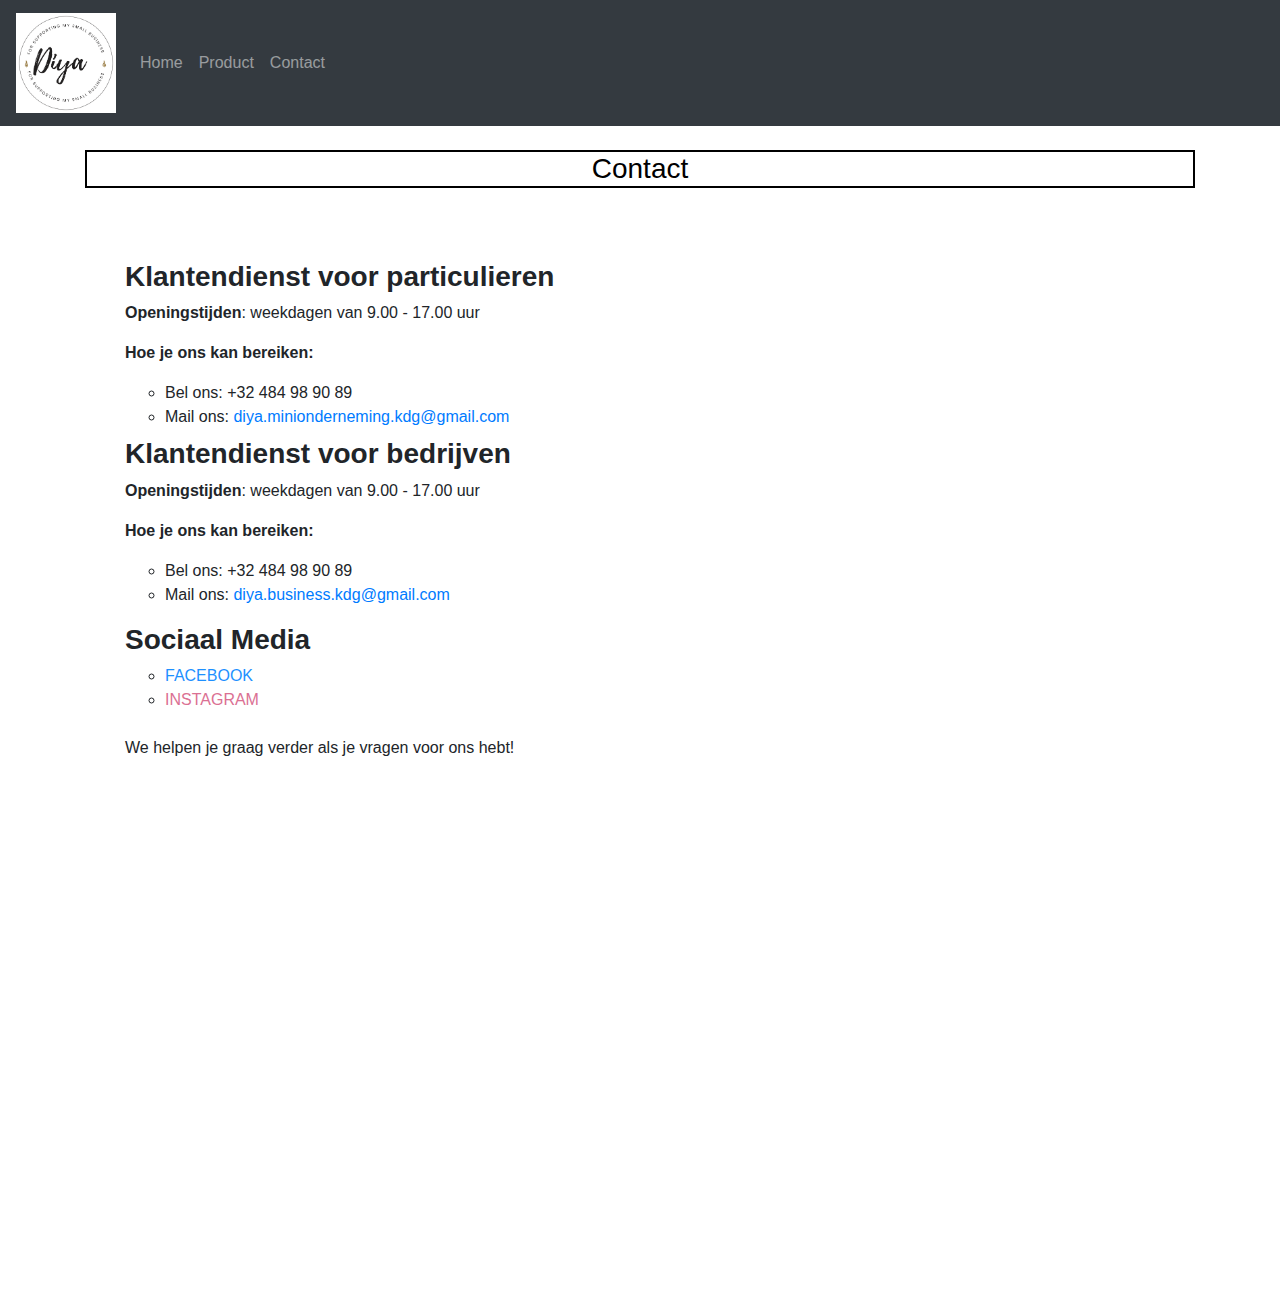
==== Contact.html @ c11ee864 "init" ====
<!DOCTYPE html>
<html lang="en">
<head>
  <title>Contact</title>
  <meta charset="utf-8">
  <meta name="viewport" content="width=device-width, initial-scale=1">
  <link rel="stylesheet" href="https://cdn.jsdelivr.net/npm/bootstrap@4.6.2/dist/css/bootstrap.min.css">
  <script src="https://cdn.jsdelivr.net/npm/jquery@3.6.3/dist/jquery.slim.min.js"></script>
  <script src="https://cdn.jsdelivr.net/npm/popper.js@1.16.1/dist/umd/popper.min.js"></script>
  <script src="https://cdn.jsdelivr.net/npm/bootstrap@4.6.2/dist/js/bootstrap.bundle.min.js"></script>

  <!-- Google tag (gtag.js) -->
<script async src="https://www.googletagmanager.com/gtag/js?id=G-5TCP4F4NT1"></script>
<script>
  window.dataLayer = window.dataLayer || [];
  function gtag(){dataLayer.push(arguments);}
  gtag('js', new Date());

  gtag('config', 'G-5TCP4F4NT1');
</script>

</head>
    
<body>

<nav class="navbar navbar-expand-sm bg-dark navbar-dark">
  <!-- Brand -->
<a class="navbar-brand" href="#">
    <img src="Diya2.png" alt="Logo" style="width:100px;">
  </a>
    
    
  <!-- Links -->
  <ul class="navbar-nav">
    <li class="nav-item">
      <a class="nav-link" href="HomeIndex.html">Home</a>
    </li>
   
    <li class="nav-item">
      <a class="nav-link" href="Product.html">Product</a>
    </li>
    
    </li>
      
      
       <li class="nav-item">
      <a class="nav-link" href="Contact.html">Contact</a>

      

    </li>
      
  </ul>
    
</nav>
<br>
    
  
<div class="container">
  <h3 style="color: black; border: 2px solid black; text-align: center;">Contact</h3>
    <br>
  
      <br>
    </ul>
  <ul>
    <p style="font-weight: 400;" data-mce-style="font-weight: 400;"> </p>
<h3 style="font-weight: 400;" data-mce-style="font-weight: 400;"><strong>Klantendienst voor particulieren</strong></h3>
<p style="font-weight: 400;" data-mce-style="font-weight: 400;"><strong>Openingstijden</strong>: weekdagen van 9.00 - 17.00 uur<strong> </strong></p>
<p style="font-weight: 400;" data-mce-style="font-weight: 400;"><strong>Hoe je ons kan bereiken:</strong><em></em> </p>
<ul>
<li>Bel ons: +32 484 98 90 89</li>
<li>Mail ons: <a data-mce-fragment="1" href="diya.minionderneming.kdg@gmail.com" class="footer_link" data-mce-href="diya.minionderneming.kdg@gmail.com">diya.minionderneming.kdg@gmail.com</a>
</li>
</ul>
<h3><strong></strong></h3>
<h3><strong></strong></h3>
<h3><strong></strong></h3>
<h3><strong>Klantendienst voor bedrijven</strong></h3>
<p style="font-weight: 400;" data-mce-style="font-weight: 400;"><strong> Openingstijden</strong>: weekdagen van 9.00 - 17.00 uur<strong> </strong></p>
<p style="font-weight: 400;" data-mce-style="font-weight: 400;"><strong>Hoe je ons kan bereiken:</strong></p>
<ul>
  <li>Bel ons: +32 484 98 90 89  </li>
  <li>Mail ons: <a data-mce-fragment="1" href="diya.business.kdg@gmail.com" class="footer_link" data-mce-href="mailto:diya.business.kdg@gmail.com">diya.business.kdg@gmail.com</a>
  </li> 
</ul>
  <p style="font-weight: 400;" data-mce-style="font-weight: 400;"> </p>
<h3 style="font-weight: 400;" data-mce-style="font-weight: 400;"><strong>Sociaal Media</strong></h3>
<ul>
<li ><a style="color: dodgerblue; font-weight: 400;" data-mce-style="font-weight: 400;" href="https://www.facebook.com/profile.php?id=61553470184452" target="BBB">FACEBOOK</a></li>
    <li ><a style="color: palevioletred; font-weight: 400;" data-mce-style="font-weight: 400;" href="https://www.instagram.com/diya_kdg/" target="BBB">INSTAGRAM</a></li>
  </ul>
      <br>
    <p style="font-weight: 400;" data-mce-style="font-weight: 400;">We helpen je graag verder als je vragen voor ons hebt! </p>

  </ul>
    <br>
  <div class="et_pb_module et_pb_code et_pb_code_0">
				
				
				
				<!--Dit heb ik volledig uit de website van Vinatera gekopieerd want het leek mij veel te moeillijk om zelf te doen maar het was te mooi om het niet op mijn webpagina te hebben-->
      
				<div class="et_pb_code_inner"><iframe src="https://www.google.com/maps/embed?pb=!1m18!1m12!1m3!1d2558123.667026093!2d-0.24856091371701625!3d51.234407351634616!2m3!1f0!2f0!3f0!3m2!1i1024!2i768!4f13.1!3m3!1m2!1s0x47dca929b1623f8f%3A0xfa9cb31c18a49362!2sDiya&#39;s%20Shop!5e0!3m2!1snl!2sbe!4v1732285792004!5m2!1snl!2sbe" width="100%" height="450" style="border:0;" allowfullscreen="" loading="lazy" ></iframe></div>
        <br>
        <br>

			</div>
</div>

</body>

</html>
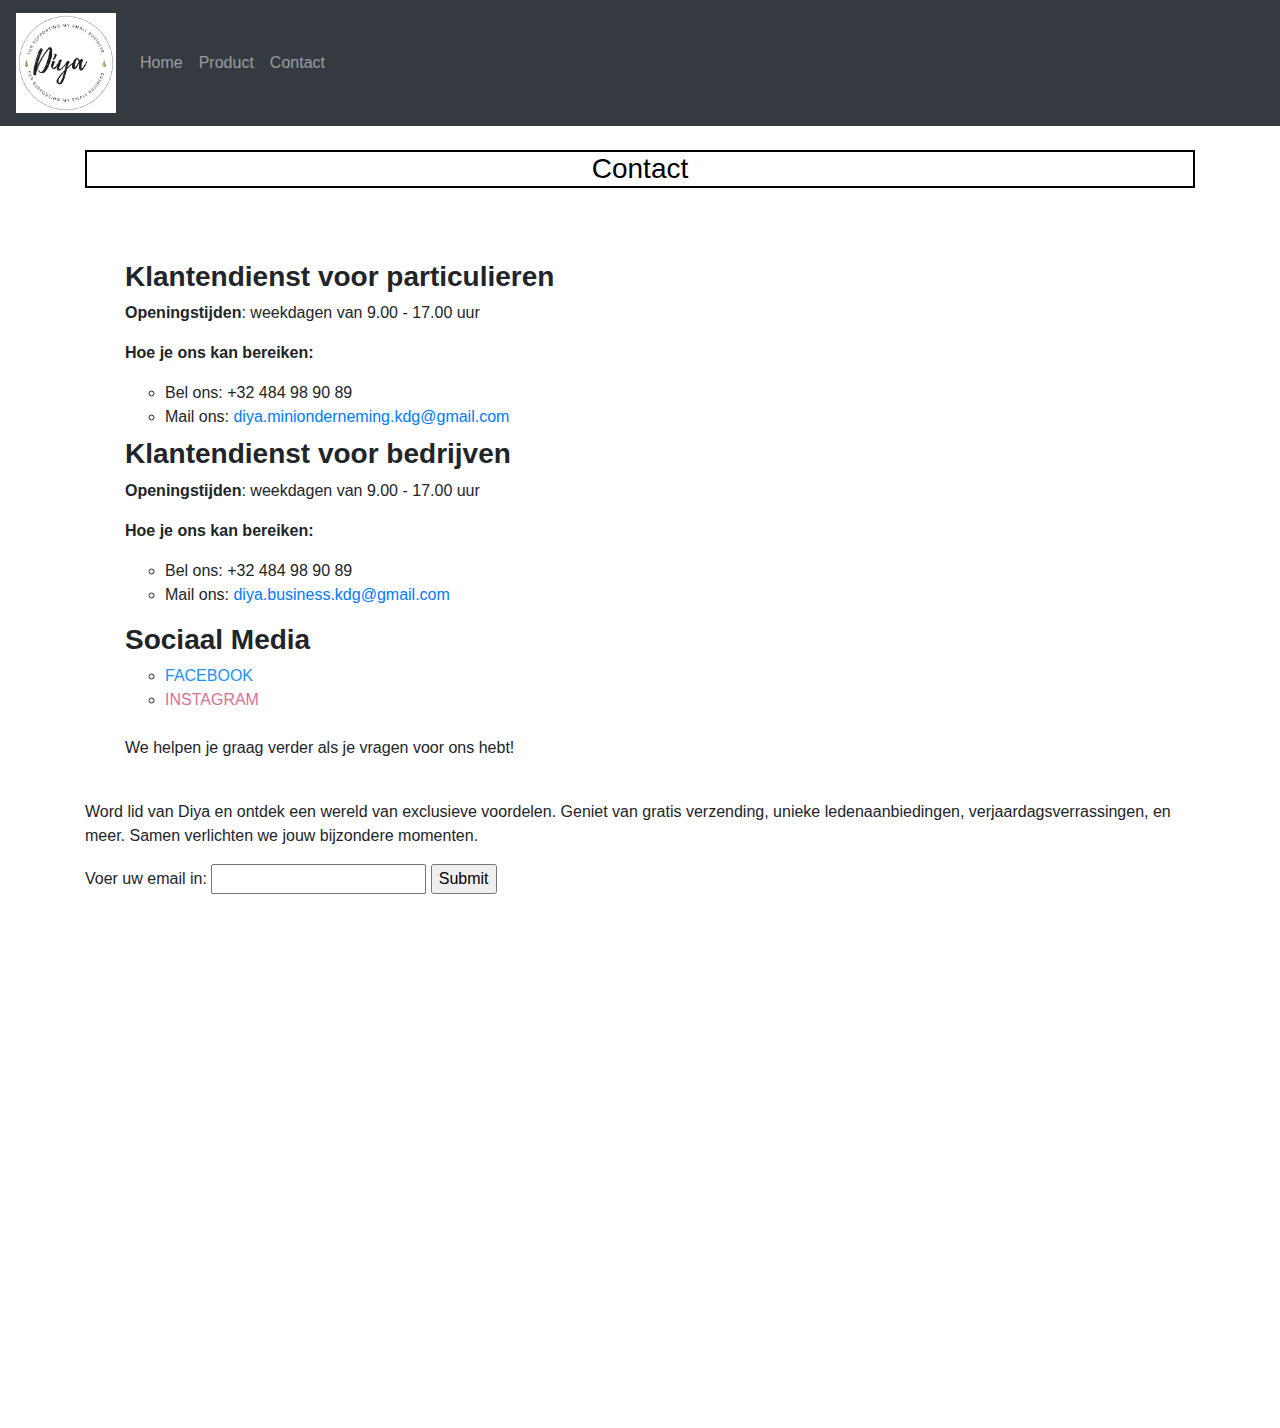
==== commit f6d039d3: "Update Contact.html" ====
--- a/Contact.html
+++ b/Contact.html
@@ -33,7 +33,7 @@
   <!-- Links -->
   <ul class="navbar-nav">
     <li class="nav-item">
-      <a class="nav-link" href="HomeIndex.html">Home</a>
+      <a class="nav-link" href="index.html">Home</a>
     </li>
    
     <li class="nav-item">
@@ -93,6 +93,18 @@
     <p style="font-weight: 400;" data-mce-style="font-weight: 400;">We helpen je graag verder als je vragen voor ons hebt! </p>
 
   </ul>
+	<br>
+
+<p>Word lid van Diya en ontdek een wereld van exclusieve voordelen. Geniet van gratis verzending, unieke ledenaanbiedingen, verjaardagsverrassingen, en meer. Samen verlichten we jouw bijzondere momenten.</p>
+
+<form action="/action_page.php">
+  <label for="email">Voer uw email in:</label>
+  <input type="email" id="email" name="email">
+  <a href="contact.html">
+    <input type="button" value="Submit">
+  </a>
+</form>
+
     <br>
   <div class="et_pb_module et_pb_code et_pb_code_0">
 				
@@ -109,4 +121,4 @@
 
 </body>
 
-</html>+</html>
